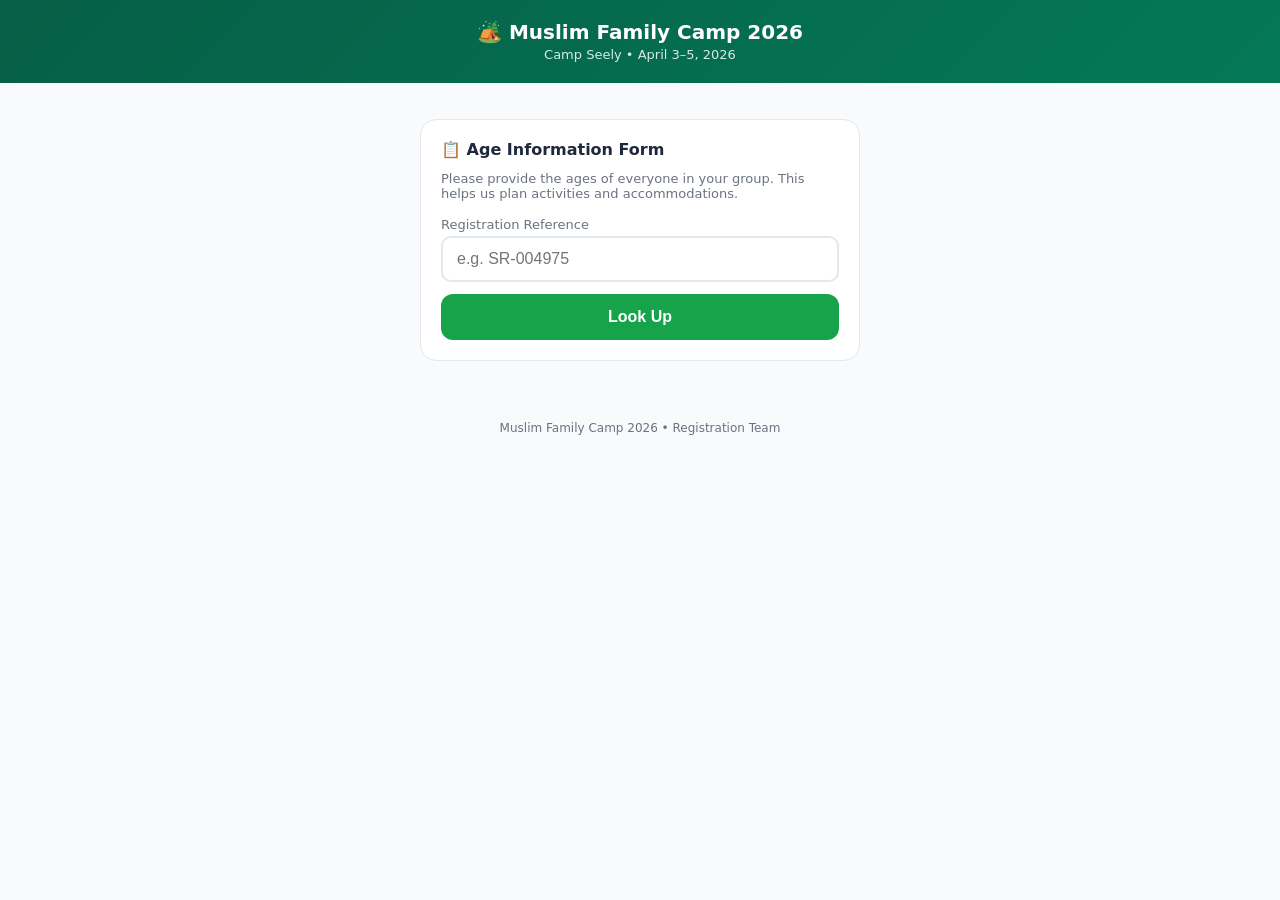
==== ages/index.html @ 4a31a973 "Connect age form to Google Apps Script backend Co-authored-by: Copilot <223556219+Copilot@users.nore" ====
<!DOCTYPE html>
<html lang="en">
<head>
  <meta charset="UTF-8">
  <meta name="viewport" content="width=device-width, initial-scale=1.0">
  <title>MFC 2026 — Age Information</title>
  <style>
    :root {
      --green: #16a34a;
      --green-bg: #dcfce7;
      --red: #dc2626;
      --red-bg: #fee2e2;
      --gray: #6b7280;
      --bg: #f8fafc;
      --card: #ffffff;
      --border: #e2e8f0;
    }
    * { box-sizing: border-box; margin: 0; padding: 0; }
    body {
      font-family: -apple-system, BlinkMacSystemFont, 'Segoe UI', system-ui, sans-serif;
      background: var(--bg);
      color: #1e293b;
      min-height: 100vh;
      -webkit-text-size-adjust: 100%;
    }
    .header {
      background: linear-gradient(135deg, #065f46, #047857);
      color: white;
      padding: 20px;
      text-align: center;
    }
    .header h1 { font-size: 20px; font-weight: 700; }
    .header small { font-size: 13px; opacity: 0.85; }
    .container { max-width: 480px; margin: 0 auto; padding: 20px; }

    .card {
      background: var(--card);
      border-radius: 16px;
      padding: 20px;
      margin: 16px 0;
      border: 1px solid var(--border);
    }
    .card h2 { font-size: 16px; margin-bottom: 12px; }

    label {
      display: block;
      font-size: 13px;
      color: var(--gray);
      margin-bottom: 4px;
      font-weight: 500;
    }
    input[type="text"], input[type="number"] {
      width: 100%;
      padding: 12px 14px;
      border: 2px solid var(--border);
      border-radius: 10px;
      font-size: 16px;
      -webkit-appearance: none;
      margin-bottom: 12px;
    }
    input:focus { outline: none; border-color: var(--green); }

    .btn {
      width: 100%;
      padding: 14px;
      border: none;
      border-radius: 12px;
      font-size: 16px;
      font-weight: 600;
      cursor: pointer;
      -webkit-tap-highlight-color: transparent;
    }
    .btn-primary { background: var(--green); color: white; }
    .btn-secondary { background: #e2e8f0; color: #334155; margin-top: 8px; }
    .btn:disabled { opacity: 0.4; cursor: not-allowed; }

    .info-box {
      padding: 14px;
      border-radius: 10px;
      margin-bottom: 16px;
      font-size: 14px;
    }
    .info-box.success { background: var(--green-bg); color: #065f46; }
    .info-box.error { background: var(--red-bg); color: var(--red); }

    .participant-info {
      background: var(--green-bg);
      border-radius: 10px;
      padding: 14px;
      margin-bottom: 16px;
    }
    .participant-info .name { font-size: 18px; font-weight: 700; color: #065f46; }
    .participant-info .pkg { font-size: 13px; color: var(--gray); margin-top: 2px; }

    .age-field {
      display: flex;
      align-items: center;
      gap: 12px;
      margin-bottom: 10px;
    }
    .age-field .person-label {
      font-size: 14px;
      font-weight: 600;
      white-space: nowrap;
      min-width: 80px;
    }
    .age-field input {
      margin-bottom: 0;
      flex: 1;
    }

    .hidden { display: none; }

    .footer {
      text-align: center;
      padding: 24px 20px;
      font-size: 12px;
      color: var(--gray);
    }

    .spinner {
      display: inline-block;
      width: 20px;
      height: 20px;
      border: 3px solid rgba(255,255,255,0.3);
      border-top-color: white;
      border-radius: 50%;
      animation: spin 0.6s linear infinite;
      vertical-align: middle;
      margin-right: 8px;
    }
    @keyframes spin { to { transform: rotate(360deg); } }
  </style>
</head>
<body>
  <div class="header">
    <h1>🏕️ Muslim Family Camp 2026</h1>
    <small>Camp Seely • April 3–5, 2026</small>
  </div>

  <div class="container">
    <!-- Step 1: Enter Ref -->
    <div id="step-ref" class="card">
      <h2>📋 Age Information Form</h2>
      <p style="font-size:13px; color:var(--gray); margin-bottom:16px;">
        Please provide the ages of everyone in your group. This helps us plan activities and accommodations.
      </p>
      <label for="ref-input">Registration Reference</label>
      <input type="text" id="ref-input" placeholder="e.g. SR-004975" autocomplete="off" autocapitalize="characters">
      <div id="ref-error" class="info-box error hidden"></div>
      <button class="btn btn-primary" onclick="lookupRef()">Look Up</button>
    </div>

    <!-- Step 2: Enter Ages -->
    <div id="step-ages" class="card hidden">
      <div class="participant-info">
        <div class="name" id="p-name"></div>
        <div class="pkg" id="p-pkg"></div>
      </div>

      <h2>Enter ages for your group</h2>
      <div id="age-fields"></div>
      <div id="age-error" class="info-box error hidden"></div>
      <button class="btn btn-primary" id="submit-btn" onclick="submitAges()">Submit Ages</button>
      <button class="btn btn-secondary" onclick="goBack()">← Different Registration</button>
    </div>

    <!-- Step 3: Confirmation -->
    <div id="step-done" class="card hidden">
      <div class="info-box success" style="text-align:center; font-size:16px;">
        ✅ Ages submitted successfully!
      </div>
      <p style="font-size:14px; color:var(--gray); text-align:center; margin:12px 0;">
        Thank you! The registration team has been notified.
      </p>
      <button class="btn btn-secondary" onclick="startOver()">Submit for Another Registration</button>
    </div>
  </div>

  <div class="footer">
    Muslim Family Camp 2026 • Registration Team
  </div>

  <script src="data.js"></script>
  <script>
    // ===== CONFIG =====
    // After deploying the Google Apps Script, paste the web app URL here:
    const APPS_SCRIPT_URL = 'https://script.google.com/macros/s/AKfycbzUHOw6k4tmoyF4ZMLjLBG_Zu8J6io3_De9gpXfcHHyoJvULrqE6Cyth6sw2t6_pS6pGg/exec';

    let currentRef = null;

    function lookupRef() {
      const raw = document.getElementById('ref-input').value.trim().toUpperCase();
      const ref = raw.replace(/^MFC-/, '');
      const errEl = document.getElementById('ref-error');

      if (!ref) {
        errEl.textContent = 'Please enter your registration reference.';
        errEl.classList.remove('hidden');
        return;
      }

      const reg = REGISTRATIONS[ref];
      if (!reg) {
        errEl.textContent = `Registration "${ref}" not found. Check your reference number and try again.`;
        errEl.classList.remove('hidden');
        return;
      }

      errEl.classList.add('hidden');
      currentRef = ref;

      document.getElementById('p-name').textContent = reg.name;
      document.getElementById('p-pkg').textContent = `${reg.packageLabel} — ${reg.groupSize} ${reg.groupSize === 1 ? 'person' : 'people'}`;

      // Build age fields
      const container = document.getElementById('age-fields');
      container.innerHTML = '';
      for (let i = 1; i <= reg.groupSize; i++) {
        const div = document.createElement('div');
        div.className = 'age-field';
        div.innerHTML = `
          <span class="person-label">Person ${i}</span>
          <input type="number" id="age-${i}" min="0" max="120" placeholder="Age" inputmode="numeric">
        `;
        container.appendChild(div);
      }

      document.getElementById('step-ref').classList.add('hidden');
      document.getElementById('step-ages').classList.remove('hidden');
      document.getElementById(`age-1`).focus();
    }

    async function submitAges() {
      const reg = REGISTRATIONS[currentRef];
      const ages = [];
      const errEl = document.getElementById('age-error');

      for (let i = 1; i <= reg.groupSize; i++) {
        const val = document.getElementById(`age-${i}`).value.trim();
        if (!val || isNaN(val) || parseInt(val) < 0 || parseInt(val) > 120) {
          errEl.textContent = `Please enter a valid age for Person ${i}.`;
          errEl.classList.remove('hidden');
          document.getElementById(`age-${i}`).focus();
          return;
        }
        ages.push(parseInt(val));
      }

      errEl.classList.add('hidden');

      const btn = document.getElementById('submit-btn');
      btn.disabled = true;
      btn.innerHTML = '<span class="spinner"></span> Submitting...';

      if (!APPS_SCRIPT_URL) {
        // No backend configured — show message
        btn.disabled = false;
        btn.textContent = 'Submit Ages';
        errEl.innerHTML = '⚠️ Backend not configured yet. Please ask the registration team lead to deploy the Google Apps Script and update the URL.';
        errEl.classList.remove('hidden');
        return;
      }

      try {
        const response = await fetch(APPS_SCRIPT_URL, {
          method: 'POST',
          mode: 'no-cors',
          headers: { 'Content-Type': 'application/json' },
          body: JSON.stringify({
            ref: currentRef,
            name: reg.name,
            packageLabel: reg.packageLabel,
            groupSize: reg.groupSize,
            ages: ages,
          }),
        });

        // no-cors means we can't read the response, but the request goes through
        document.getElementById('step-ages').classList.add('hidden');
        document.getElementById('step-done').classList.remove('hidden');
      } catch (err) {
        errEl.textContent = 'Failed to submit. Please check your internet connection and try again.';
        errEl.classList.remove('hidden');
      } finally {
        btn.disabled = false;
        btn.textContent = 'Submit Ages';
      }
    }

    function goBack() {
      document.getElementById('step-ages').classList.add('hidden');
      document.getElementById('step-ref').classList.remove('hidden');
      document.getElementById('age-error').classList.add('hidden');
    }

    function startOver() {
      document.getElementById('step-done').classList.add('hidden');
      document.getElementById('step-ref').classList.remove('hidden');
      document.getElementById('ref-input').value = '';
      currentRef = null;
    }

    // Allow Enter key on ref input
    document.getElementById('ref-input').addEventListener('keydown', (e) => {
      if (e.key === 'Enter') lookupRef();
    });
  </script>
</body>
</html>
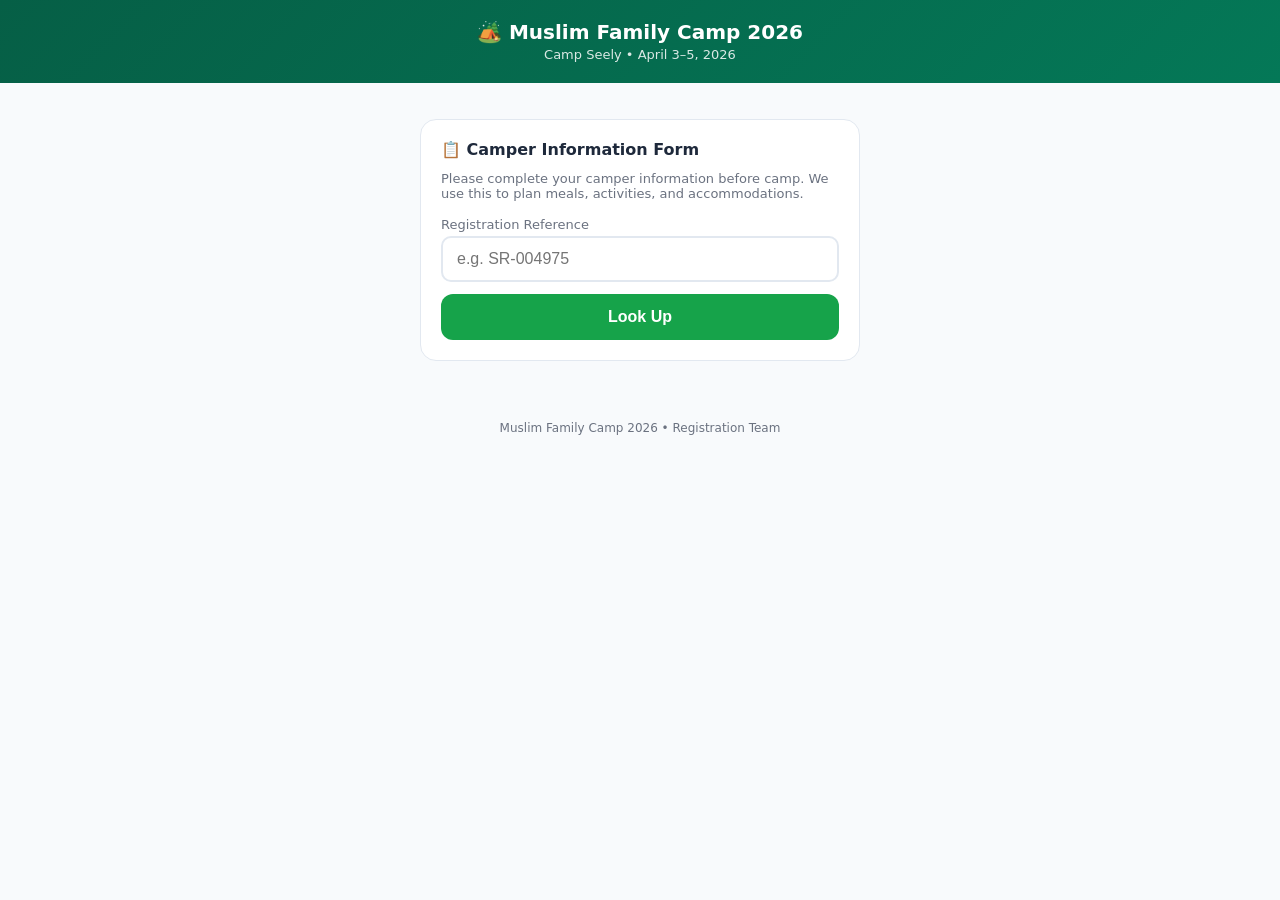
==== commit 0a1bf795: "Update Camper Information form with non-spicy option Co-authored-by: Copilot <223556219+Copilot@user" ====
--- a/ages/index.html
+++ b/ages/index.html
@@ -3,7 +3,7 @@
 <head>
   <meta charset="UTF-8">
   <meta name="viewport" content="width=device-width, initial-scale=1.0">
-  <title>MFC 2026 — Age Information</title>
+  <title>MFC 2026 — Camper Information</title>
   <style>
     :root {
       --green: #16a34a;
@@ -92,21 +92,109 @@
     .participant-info .name { font-size: 18px; font-weight: 700; color: #065f46; }
     .participant-info .pkg { font-size: 13px; color: var(--gray); margin-top: 2px; }
 
+    .form-section {
+      margin-top: 18px;
+      padding-top: 16px;
+      border-top: 1px solid var(--border);
+    }
+    .section-heading {
+      font-size: 15px;
+      font-weight: 700;
+      margin-bottom: 6px;
+    }
+    .section-note {
+      font-size: 13px;
+      color: var(--gray);
+      margin-bottom: 12px;
+      line-height: 1.4;
+    }
+    .registration-option {
+      display: flex;
+      align-items: center;
+      gap: 10px;
+      padding: 12px 14px;
+      background: #f8fafc;
+      border: 1px solid var(--border);
+      border-radius: 12px;
+      margin-bottom: 4px;
+    }
+    .registration-option input[type="checkbox"] {
+      width: 20px;
+      height: 20px;
+      accent-color: var(--green);
+      cursor: pointer;
+      flex: none;
+    }
+    .registration-option-label {
+      display: flex;
+      flex-direction: column;
+      gap: 2px;
+      margin-bottom: 0;
+      cursor: pointer;
+      color: #1e293b;
+      flex: 1;
+    }
+    .registration-option-label small {
+      color: var(--gray);
+      font-size: 12px;
+      font-weight: 400;
+    }
+
     .age-field {
       display: flex;
       align-items: center;
-      gap: 12px;
+      gap: 8px;
       margin-bottom: 10px;
     }
     .age-field .person-label {
       font-size: 14px;
       font-weight: 600;
       white-space: nowrap;
-      min-width: 80px;
-    }
-    .age-field input {
+      min-width: 70px;
+    }
+    .age-field input[type="number"] {
       margin-bottom: 0;
+      width: 70px;
+      flex: none;
+    }
+    .gender-toggle {
+      display: flex;
+      gap: 0;
       flex: 1;
+    }
+    .gender-btn {
+      flex: 1;
+      padding: 10px 4px;
+      border: 2px solid var(--border);
+      background: var(--card);
+      font-size: 13px;
+      font-weight: 600;
+      cursor: pointer;
+      text-align: center;
+      -webkit-tap-highlight-color: transparent;
+    }
+    .gender-btn:first-child { border-radius: 10px 0 0 10px; }
+    .gender-btn:last-child { border-radius: 0 10px 10px 0; border-left: none; }
+    .gender-btn.selected-m { background: #dbeafe; border-color: #3b82f6; color: #1d4ed8; }
+    .gender-btn.selected-f { background: #fce7f3; border-color: #ec4899; color: #be185d; }
+
+    .kids-meal-row {
+      display: flex;
+      align-items: center;
+      gap: 8px;
+      margin: 2px 0 12px 82px;
+    }
+    .kids-meal-row input[type="checkbox"] {
+      width: 20px;
+      height: 20px;
+      accent-color: var(--green);
+      cursor: pointer;
+    }
+    .kids-meal-row label {
+      font-size: 13px;
+      color: var(--gray);
+      margin-bottom: 0;
+      cursor: pointer;
     }
 
     .hidden { display: none; }
@@ -141,9 +229,9 @@
   <div class="container">
     <!-- Step 1: Enter Ref -->
     <div id="step-ref" class="card">
-      <h2>📋 Age Information Form</h2>
+      <h2>📋 Camper Information Form</h2>
       <p style="font-size:13px; color:var(--gray); margin-bottom:16px;">
-        Please provide the ages of everyone in your group. This helps us plan activities and accommodations.
+        Please complete your camper information before camp. We use this to plan meals, activities, and accommodations.
       </p>
       <label for="ref-input">Registration Reference</label>
       <input type="text" id="ref-input" placeholder="e.g. SR-004975" autocomplete="off" autocapitalize="characters">
@@ -151,24 +239,39 @@
       <button class="btn btn-primary" onclick="lookupRef()">Look Up</button>
     </div>
 
-    <!-- Step 2: Enter Ages -->
+    <!-- Step 2: Enter Camper Information -->
     <div id="step-ages" class="card hidden">
       <div class="participant-info">
         <div class="name" id="p-name"></div>
         <div class="pkg" id="p-pkg"></div>
       </div>
 
-      <h2>Enter ages for your group</h2>
-      <div id="age-fields"></div>
+      <div class="form-section" style="margin-top:0; padding-top:0; border-top:none;">
+        <div class="section-heading">Registration Preferences</div>
+        <div class="section-note">These apply to the whole registration.</div>
+        <div class="registration-option">
+          <input type="checkbox" id="nonspicy-registration">
+          <label for="nonspicy-registration" class="registration-option-label">
+            <span>Non-Spicy</span>
+            <small>Check this if your registration needs non-spicy food.</small>
+          </label>
+        </div>
+      </div>
+
+      <div class="form-section">
+        <div class="section-heading">Camper Details</div>
+        <div class="section-note">Enter one row for each person in your registration.</div>
+        <div id="age-fields"></div>
+      </div>
       <div id="age-error" class="info-box error hidden"></div>
-      <button class="btn btn-primary" id="submit-btn" onclick="submitAges()">Submit Ages</button>
+      <button class="btn btn-primary" id="submit-btn" onclick="submitAges()">Submit Information</button>
       <button class="btn btn-secondary" onclick="goBack()">← Different Registration</button>
     </div>
 
     <!-- Step 3: Confirmation -->
     <div id="step-done" class="card hidden">
       <div class="info-box success" style="text-align:center; font-size:16px;">
-        ✅ Ages submitted successfully!
+        ✅ Camper information submitted successfully!
       </div>
       <p style="font-size:14px; color:var(--gray); text-align:center; margin:12px 0;">
         Thank you! The registration team has been notified.
@@ -222,8 +325,19 @@
         div.innerHTML = `
           <span class="person-label">Person ${i}</span>
           <input type="number" id="age-${i}" min="0" max="120" placeholder="Age" inputmode="numeric">
+          <div class="gender-toggle">
+            <button type="button" class="gender-btn" id="gender-m-${i}" onclick="selectGender(${i},'Brother')">Brother</button>
+            <button type="button" class="gender-btn" id="gender-f-${i}" onclick="selectGender(${i},'Sister')">Sister</button>
+          </div>
         `;
         container.appendChild(div);
+        const kmRow = document.createElement('div');
+        kmRow.className = 'kids-meal-row';
+        kmRow.innerHTML = `
+          <input type="checkbox" id="kidsmeal-${i}">
+          <label for="kidsmeal-${i}">🍽️ Kids Meal</label>
+        `;
+        container.appendChild(kmRow);
       }
 
       document.getElementById('step-ref').classList.add('hidden');
@@ -234,6 +348,9 @@
     async function submitAges() {
       const reg = REGISTRATIONS[currentRef];
       const ages = [];
+      const genders = [];
+      const kidsMeals = [];
+      const nonSpicy = document.getElementById('nonspicy-registration').checked ? 'Yes' : 'No';
       const errEl = document.getElementById('age-error');
 
       for (let i = 1; i <= reg.groupSize; i++) {
@@ -244,7 +361,17 @@
           document.getElementById(`age-${i}`).focus();
           return;
         }
+        const mBtn = document.getElementById(`gender-m-${i}`);
+        const fBtn = document.getElementById(`gender-f-${i}`);
+        const gender = mBtn.dataset.selected || fBtn.dataset.selected || '';
+        if (!gender) {
+          errEl.textContent = `Please select Brother or Sister for Person ${i}.`;
+          errEl.classList.remove('hidden');
+          return;
+        }
         ages.push(parseInt(val));
+        genders.push(gender);
+        kidsMeals.push(document.getElementById(`kidsmeal-${i}`).checked ? 'Yes' : 'No');
       }
 
       errEl.classList.add('hidden');
@@ -256,48 +383,66 @@
       if (!APPS_SCRIPT_URL) {
         // No backend configured — show message
         btn.disabled = false;
-        btn.textContent = 'Submit Ages';
+        btn.textContent = 'Submit Information';
         errEl.innerHTML = '⚠️ Backend not configured yet. Please ask the registration team lead to deploy the Google Apps Script and update the URL.';
         errEl.classList.remove('hidden');
         return;
       }
 
-      try {
-        const response = await fetch(APPS_SCRIPT_URL, {
-          method: 'POST',
-          mode: 'no-cors',
-          headers: { 'Content-Type': 'application/json' },
-          body: JSON.stringify({
-            ref: currentRef,
-            name: reg.name,
-            packageLabel: reg.packageLabel,
-            groupSize: reg.groupSize,
-            ages: ages,
-          }),
-        });
-
-        // no-cors means we can't read the response, but the request goes through
-        document.getElementById('step-ages').classList.add('hidden');
-        document.getElementById('step-done').classList.remove('hidden');
-      } catch (err) {
-        errEl.textContent = 'Failed to submit. Please check your internet connection and try again.';
-        errEl.classList.remove('hidden');
-      } finally {
+      const params = new URLSearchParams({
+        ref: currentRef,
+        name: reg.name,
+        packageLabel: reg.packageLabel,
+        groupSize: reg.groupSize,
+        nonSpicy: nonSpicy,
+        ages: JSON.stringify(ages),
+        genders: JSON.stringify(genders),
+        kidsMeals: JSON.stringify(kidsMeals),
+      });
+      const url = APPS_SCRIPT_URL + '?' + params.toString();
+      console.log('[MFC] Submitting to:', url);
+
+      // Use Image beacon — most reliable cross-origin GET (no CORS, no iframe restrictions)
+      const img = new Image();
+      let done = false;
+
+      function finish(success) {
+        if (done) return;
+        done = true;
+        console.log('[MFC] Request finished, success:', success);
         btn.disabled = false;
-        btn.textContent = 'Submit Ages';
-      }
+        btn.textContent = 'Submit Information';
+        if (success) {
+          document.getElementById('step-ages').classList.add('hidden');
+          document.getElementById('step-done').classList.remove('hidden');
+        }
+      }
+
+      img.onload = () => finish(true);
+      img.onerror = () => {
+        // onerror fires because the response is JSON not an image — but the request DID go through
+        console.log('[MFC] Image onerror (expected — response is JSON, not image). Data was sent.');
+        finish(true);
+      };
+
+      // Fallback timeout in case neither event fires
+      setTimeout(() => finish(true), 5000);
+
+      img.src = url;
     }
 
     function goBack() {
       document.getElementById('step-ages').classList.add('hidden');
       document.getElementById('step-ref').classList.remove('hidden');
       document.getElementById('age-error').classList.add('hidden');
+      document.getElementById('nonspicy-registration').checked = false;
     }
 
     function startOver() {
       document.getElementById('step-done').classList.add('hidden');
       document.getElementById('step-ref').classList.remove('hidden');
       document.getElementById('ref-input').value = '';
+      document.getElementById('nonspicy-registration').checked = false;
       currentRef = null;
     }
 
@@ -305,6 +450,14 @@
     document.getElementById('ref-input').addEventListener('keydown', (e) => {
       if (e.key === 'Enter') lookupRef();
     });
+
+    function selectGender(i, gender) {
+      document.getElementById(`gender-m-${i}`).className = 'gender-btn';
+      document.getElementById(`gender-f-${i}`).className = 'gender-btn';
+      const sel = gender === 'Brother' ? `gender-m-${i}` : `gender-f-${i}`;
+      document.getElementById(sel).className = 'gender-btn ' + (gender === 'Brother' ? 'selected-m' : 'selected-f');
+      document.getElementById(sel).dataset.selected = gender;
+    }
   </script>
 </body>
 </html>
